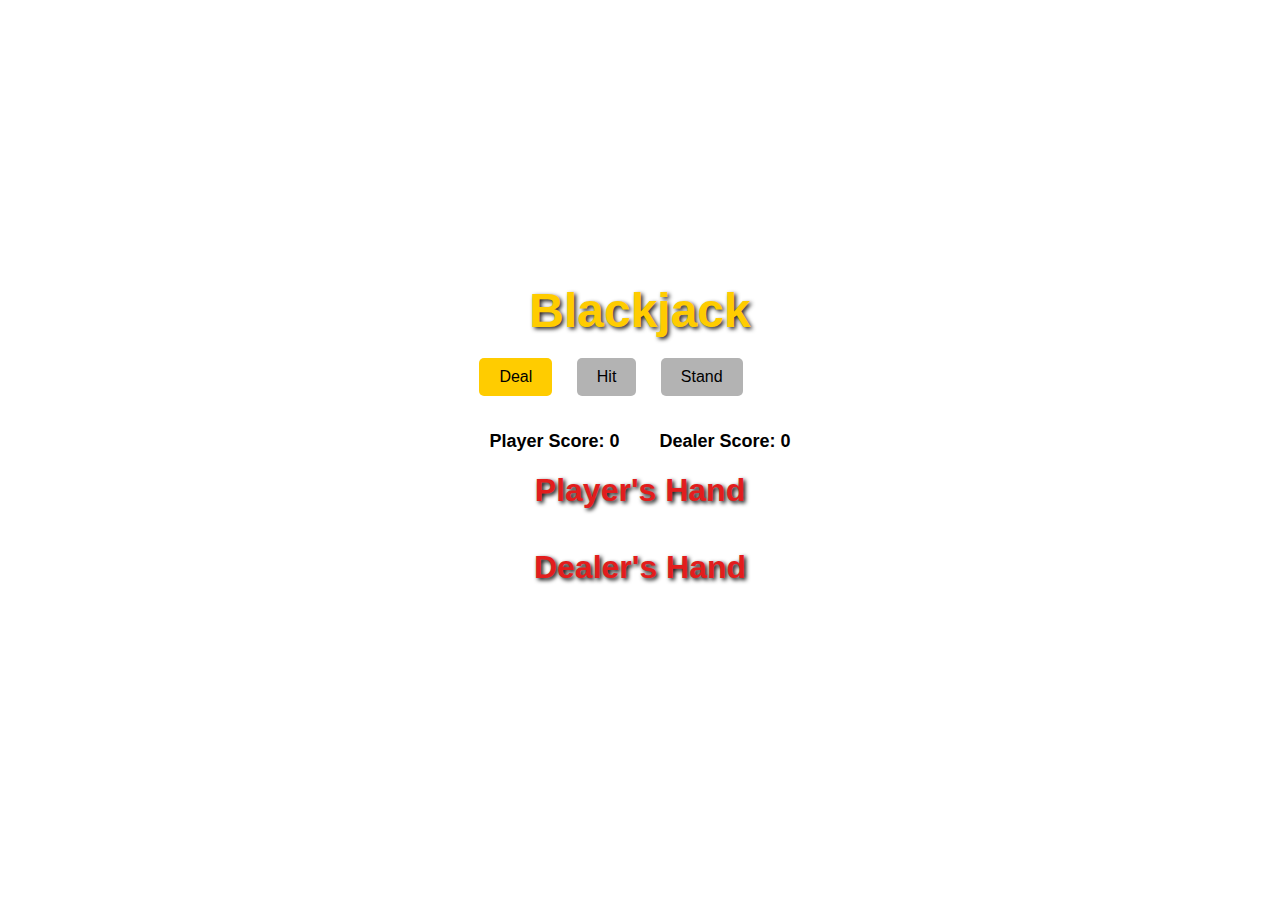
==== index.html @ 5574aa9d "Co-authored-by: aryancomputerscience <aryancomputerscience@users.noreply.github.com> Co-authored-by:" ====
<!DOCTYPE html>
<html lang="en">
<head>
    <meta charset="UTF-8">
    <meta name="viewport" content="width=device-width, initial-scale=1.0">
    <title>Blackjack Game</title>
    <style>
        .card-container {
            display: flex;
        }
        .card-container img {
            margin: 5px;
            width: 100px;  /* Adjust the width of the card images as needed */
        }
    </style>
    <link rel="stylesheet" type="text/css" href="styles.css">

</head>
<body>
    <div>
        <h1>Blackjack</h1>
        <div>
            <button id="btn_deal">Deal</button>
            <button id="btn_hit" disabled>Hit</button>
            <button id="btn_stand" disabled>Stand</button>
        </div>
            <div class="scores">
                <div>Player Score: <span id="playerScore">0</span></div>
                <div>Dealer Score: <span id="dealerScore">0</span></div>
        </div>
        <div>
            <h2>Player's Hand</h2>
            <div id="playerCards" class="card-container"></div>
        </div>
        <div>
            <h2>Dealer's Hand</h2>
            <div id="dealerCards" class="card-container"></div>
        </div>
        <div>
            <h2><p id="gameMessages"></p></h2>
        </div>
    </div>
    <script src="script.js"></script>
</body>
</html>
---- styles.css ----
body {
    background-image: url(https://st.depositphotos.com/1017573/4802/i/450/depositphotos_48029605-stock-photo-poker-table-felt-background.jpg);
    background-repeat: no-repeat;
    background-size: cover;
    background-position: center;
    color: #752d2d;
    font-family: 'Helvetica', sans-serif;
    margin: 0;
    padding: 0;
    display: flex;
    flex-direction: column;
    align-items: center;
    justify-content: center;
    height: 100vh;
}

h1 {
    margin-top: 20px;
    margin-bottom: 20px;
    font-size: 3em;
    color: #ffcc00;
    text-shadow: 2px 2px 4px #222020;
    text-align: center;
  animation-name: spinTitle, depth;
  animation-timing-function: linear;
  animation-iteration-count: infinite;
  animation-duration: 5s;
}

@keyframes spinTitle { /* This keyframe holds what the styles of the element will be at certain times. Using the rotateY() method.*/
    0% {
        transform: rotateY(0deg); /* Start rotation at 0 degrees */
    }
    100% {
        transform: rotateY(360deg); /* End rotation at 360 degrees */
    }
}
@keyframes depth {  /* This keyframe creates a shaddow for the text at certain times to give the text a 3D effect.*/
    0% { text-shadow: 0 0 black; }
    25% { text-shadow: 1px 0 black, 2px 0 black, 3px 0 black, 4px 0 black, 5px 0 black; }
    50% { text-shadow: 0 0 black; }
    75% { text-shadow: -1px 0 black, -2px 0 black, -3px 0 black, -4px 0 black, -5px 0 black; }
    100% { text-shadow: 0 0 black; }
  }

  h2 {
    margin-top: 20px;
    margin-bottom: 20px;
    font-size: 2em;
    color: #e21d1d;
    text-shadow: 2px 2px 4px #000000;
    text-align: center;
  }

.container {
    display: flex;
    flex-direction: column;
    align-items: center;
    width: 80%;
    max-width: 1200px;
    padding: 20px;
    background: rgba(0, 0, 0, 0.8);
    border-radius: 10px;
    box-shadow: 0 0 20px rgba(0, 0, 0, 0.5);
}

.table {
    display: flex;
    justify-content: space-around;
    width: 100%;
    margin-bottom: 20px;
}

.player, .dealer {
    display: flex;
    flex-direction: column;
    align-items: center;
}

.cards {
    display: flex;
    justify-content: center;
    margin-top: 10px;
}

.card {
    width: 60px;
    height: 90px;
    background-color: white;
    border-radius: 5px;
    box-shadow: 0 2px 5px rgba(0, 0, 0, 0.5);
    margin: 0 5px;
    display: flex;
    align-items: center;
    justify-content: center;
    font-size: 1.5em;
    color: #000;
    position: relative;
}

.card.face-down {
    background-color: #006400;
    border: 2px solid #003200;
}

.card::before, .card::after {
    content: '';
    position: absolute;
    width: 50%;
    height: 50%;
    border-radius: 50%;
    background-color: rgba(0, 0, 0, 0.1);
}

.card::before {
    top: 5px;
    left: 5px;
}

.card::after {
    bottom: 5px;
    right: 5px;
}
.buttons {
    display: flex;
    justify-content: center;
    margin-top: 20px;
    
}

button {
    background-color: #ffcc00;
    color: #000;
    border: none;
    padding: 10px 20px;
    margin: 0 10px;
    border-radius: 5px;
    font-size: 1em;
    cursor: pointer;
    transition: background-color 0.3s;
    margin-bottom: 15px;
}

button:hover {
    background-color: #e6b800;
}

.scores {
    display: flex;
    justify-content: center;
    margin-top: 20px;
    margin-bottom: 20px;
}

/* Style for individual score displays */
.scores div {
    margin: 0 20px; /* Space between scores */
    font-size: 18px;
    font-weight: bold;
    color: #000000;
}

button:disabled {
    background-color: #b3b3b3;
    cursor: not-allowed;
}

.status {
    margin-top: 20px;
    font-size: 1.2em;
    font-weight: bold;
}

.message {
    margin-top: 10px;
    font-size: 1em;
    color: #ffcc00;
}
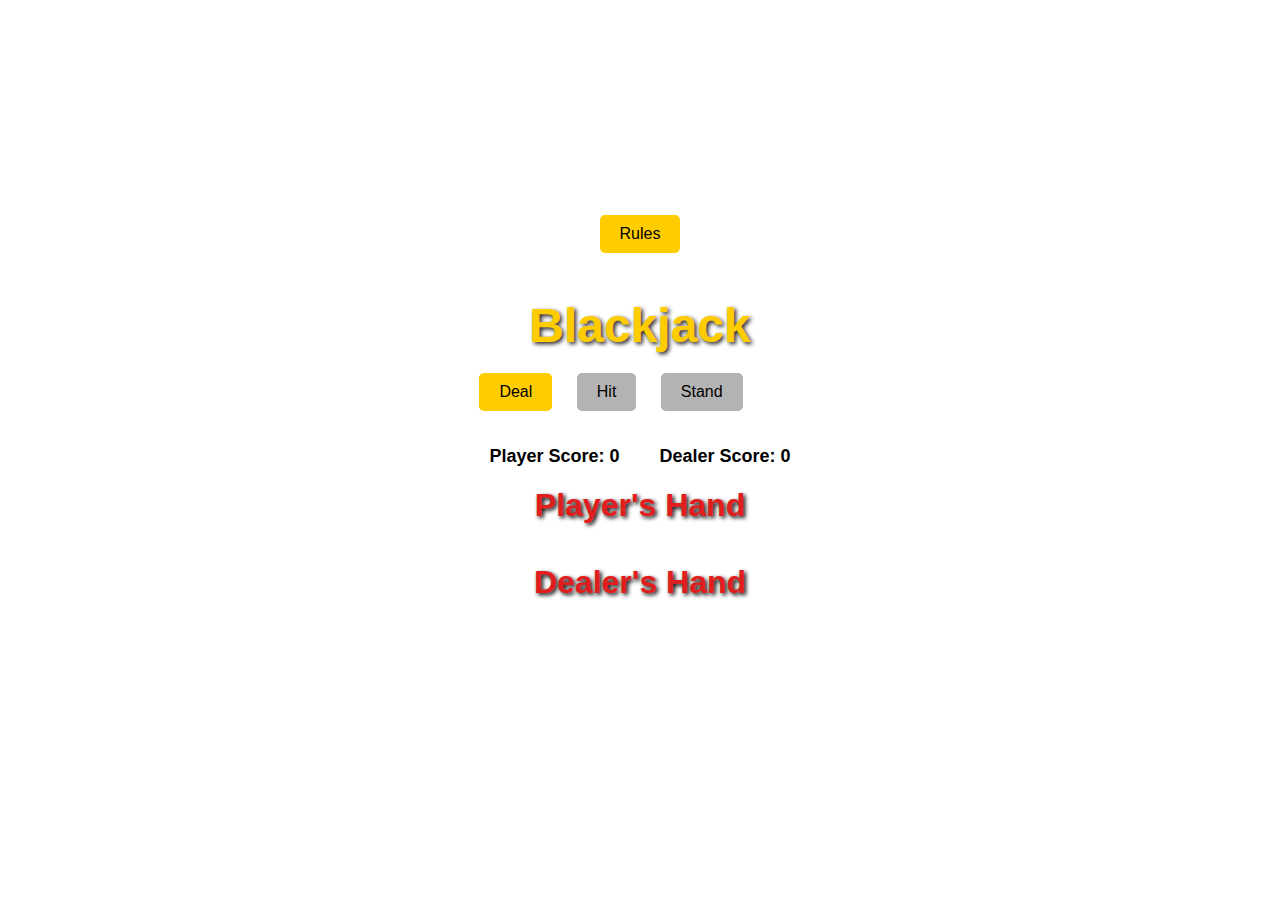
==== commit 926e7e73: "Submission" ====
--- a/index.html
+++ b/index.html
@@ -3,20 +3,36 @@
 <head>
     <meta charset="UTF-8">
     <meta name="viewport" content="width=device-width, initial-scale=1.0">
-    <title>Blackjack Game</title>
     <style>
+        .header-container {
+            display: flex;
+            align-items: center;
+            justify-content: space-between;
+            padding: 10px;
+        }
+        .header-title {
+            font-size: 24px;
+            font-weight: bold;
+        }
+        .header-button {
+            padding: 10px 20px;
+            font-size: 16px;
+        }
         .card-container {
             display: flex;
         }
         .card-container img {
             margin: 5px;
-            width: 100px;  /* Adjust the width of the card images as needed */
+            width: 100px;  
         }
     </style>
     <link rel="stylesheet" type="text/css" href="styles.css">
-
 </head>
 <body>
+    <div class="header-container">
+        <button class="header-button" onclick="location.href='rules.html'">Rules</button>
+    </div>
+
     <div>
         <h1>Blackjack</h1>
         <div>
@@ -24,9 +40,9 @@
             <button id="btn_hit" disabled>Hit</button>
             <button id="btn_stand" disabled>Stand</button>
         </div>
-            <div class="scores">
-                <div>Player Score: <span id="playerScore">0</span></div>
-                <div>Dealer Score: <span id="dealerScore">0</span></div>
+        <div class="scores">
+            <div>Player Score: <span id="playerScore">0</span></div>
+            <div>Dealer Score: <span id="dealerScore">0</span></div>
         </div>
         <div>
             <h2>Player's Hand</h2>
@@ -39,6 +55,9 @@
         <div>
             <h2><p id="gameMessages"></p></h2>
         </div>
+        <div class="scores">
+        <div><h3><p id="gameMessages2"></p></h3></div>
+    </div>
     </div>
     <script src="script.js"></script>
 </body>
--- a/styles.css
+++ b/styles.css
@@ -3,6 +3,7 @@
     background-repeat: no-repeat;
     background-size: cover;
     background-position: center;
+    background-repeat: repeat;
     color: #752d2d;
     font-family: 'Helvetica', sans-serif;
     margin: 0;
@@ -175,4 +176,25 @@
     margin-top: 10px;
     font-size: 1em;
     color: #ffcc00;
-}+}
+
+.modal {
+        position: fixed;
+        top: 50%;
+          left: 50%;
+           transform: translate(-50%, -50%);
+          background-color: white;
+          padding: 20px;
+          border: 1px solid black;
+          z-index: 1000; /* Ensure modal is on top of other content */
+      }
+      .overlay {
+              position: fixed;
+              top: 0;
+              left: 0;
+             width: 100%;
+              height: 100%;
+              background-color: rgba(0, 0, 0, 0.5); /* Semi-transparent black overlay */
+              z-index: 999; /* Ensure overlay is below modal but above other content */
+          }
+        